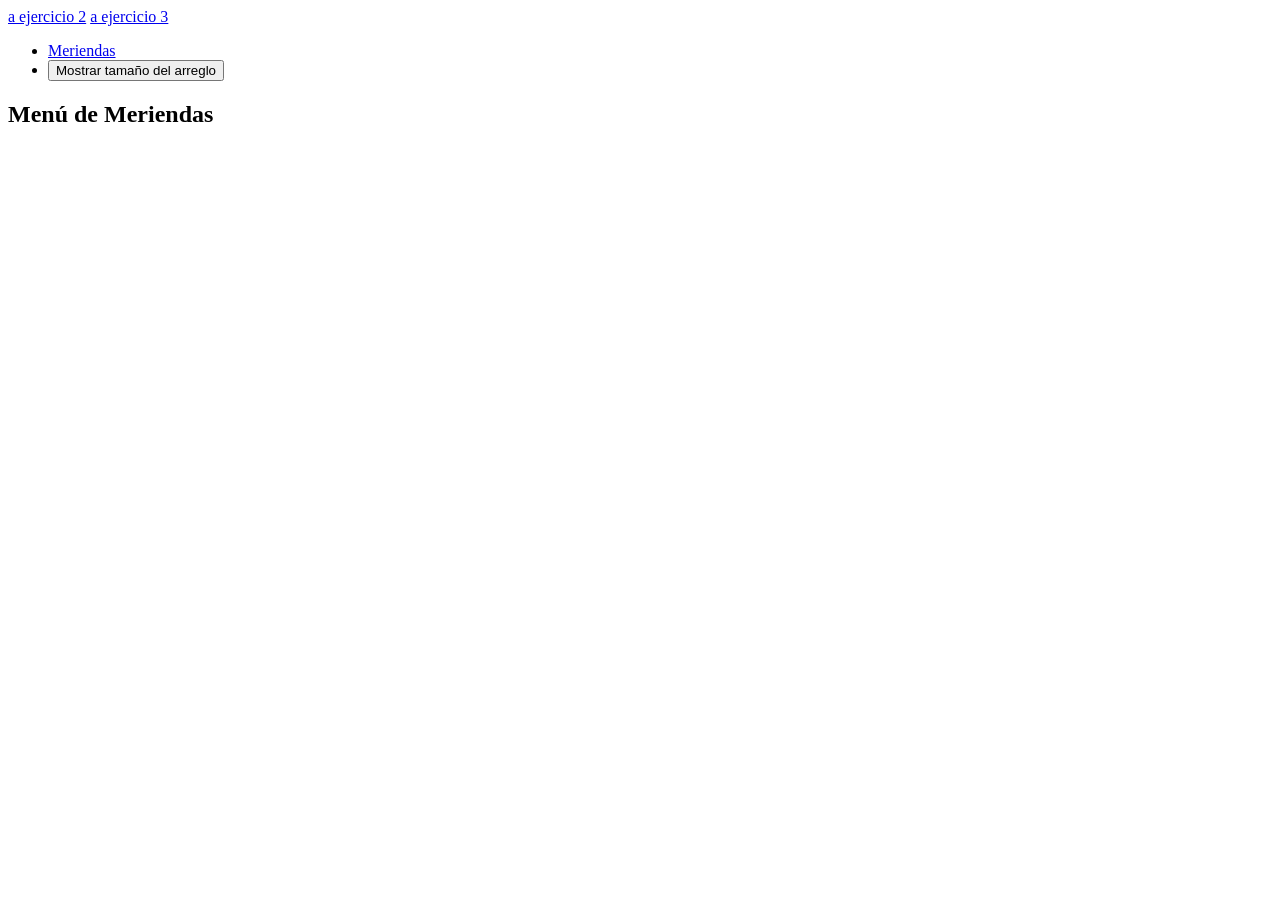
==== index.html @ 4267de41 "creado el html del primer ejercicio" ====
<!DOCTYPE html>
<html lang="es">
<head>
    <meta charset="UTF-8">
    <meta name="viewport" content="width=device-width, initial-scale=1.0">
    <title>Menú de Meriendas</title>
    <link rel="stylesheet" href="styles.css">
    <a href="ej2/index.html">a ejercicio 2</a>
    <a href="ej3/index.html">a ejercicio 3</a>
</head>
<body>
    <header>
        <nav>
            <ul>
                <li><a href="#" class="logo">Meriendas</a></li>
                <li><button id="mostrar-tamaño-arreglo">Mostrar tamaño del arreglo</button></li>
            </ul>
        </nav>
    </header>
    <main>
        <section id="menu-meriendas">
            <h2>Menú de Meriendas</h2>
            <div class="meriendas-container">
                
            </div>
        </section>
    </main>

    <script src="script.js"></script>
</body>
</html>
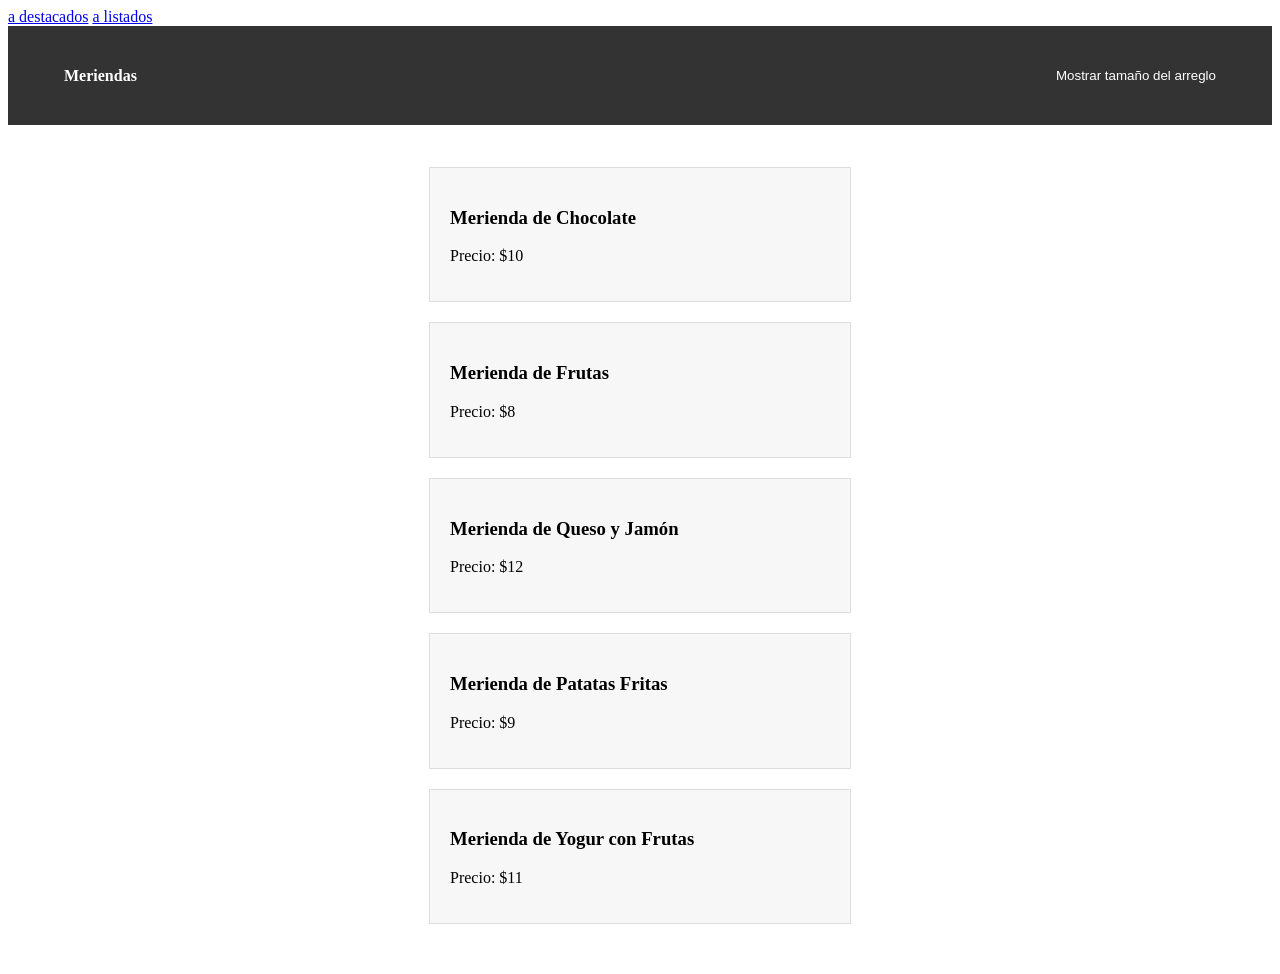
==== commit cf5dd9d9: "se modificaron los nombres de los archivos para cumplir con las consignas y no bugear el githubpages" ====
--- a/index.html
+++ b/index.html
@@ -5,8 +5,8 @@
     <meta name="viewport" content="width=device-width, initial-scale=1.0">
     <title>Menú de Meriendas</title>
     <link rel="stylesheet" href="styles.css">
-    <a href="ej2/index.html">a ejercicio 2</a>
-    <a href="ej3/index.html">a ejercicio 3</a>
+    <a href="ej2/destacado.html">a destacados</a>
+    <a href="ej3/listado.html">a listados</a>
 </head>
 <body>
     <header>
--- a/styles.css
+++ b/styles.css
@@ -0,0 +1,59 @@
+header {
+    background-color: #333;
+    color: #fff;
+    padding: 1rem;
+}
+
+header nav ul {
+    list-style: none;
+    display: flex;
+    justify-content: space-between;
+    align-items: center;
+}
+
+header nav ul li {
+    margin-right: 20px;
+}
+
+header nav a.logo {
+    text-decoration: none;
+    color: #fff;
+    font-weight: bold;
+}
+
+button#mostrar-tamaño-arreglo {
+    background-color: #333;
+    border: none;
+    padding: 10px 20px;
+    cursor: pointer;
+    color: #fff;
+}
+
+main section {
+    display: flex;
+    flex-direction: column;
+    align-items: center;
+    padding: 2rem;
+}
+
+.meriendas-container {
+    display: flex;
+    flex-wrap: wrap;
+    justify-content: space-between;
+}
+
+.merienda {
+    background-color: #f7f7f7;
+    border: 1px solid #ddd;
+    padding: 20px;
+    margin: 10px;
+    width: calc(33.33% - 20px);
+}
+
+.merienda h3 {
+    font-weight: bold;
+}
+
+.merienda p {
+    font-size: 16px;
+}
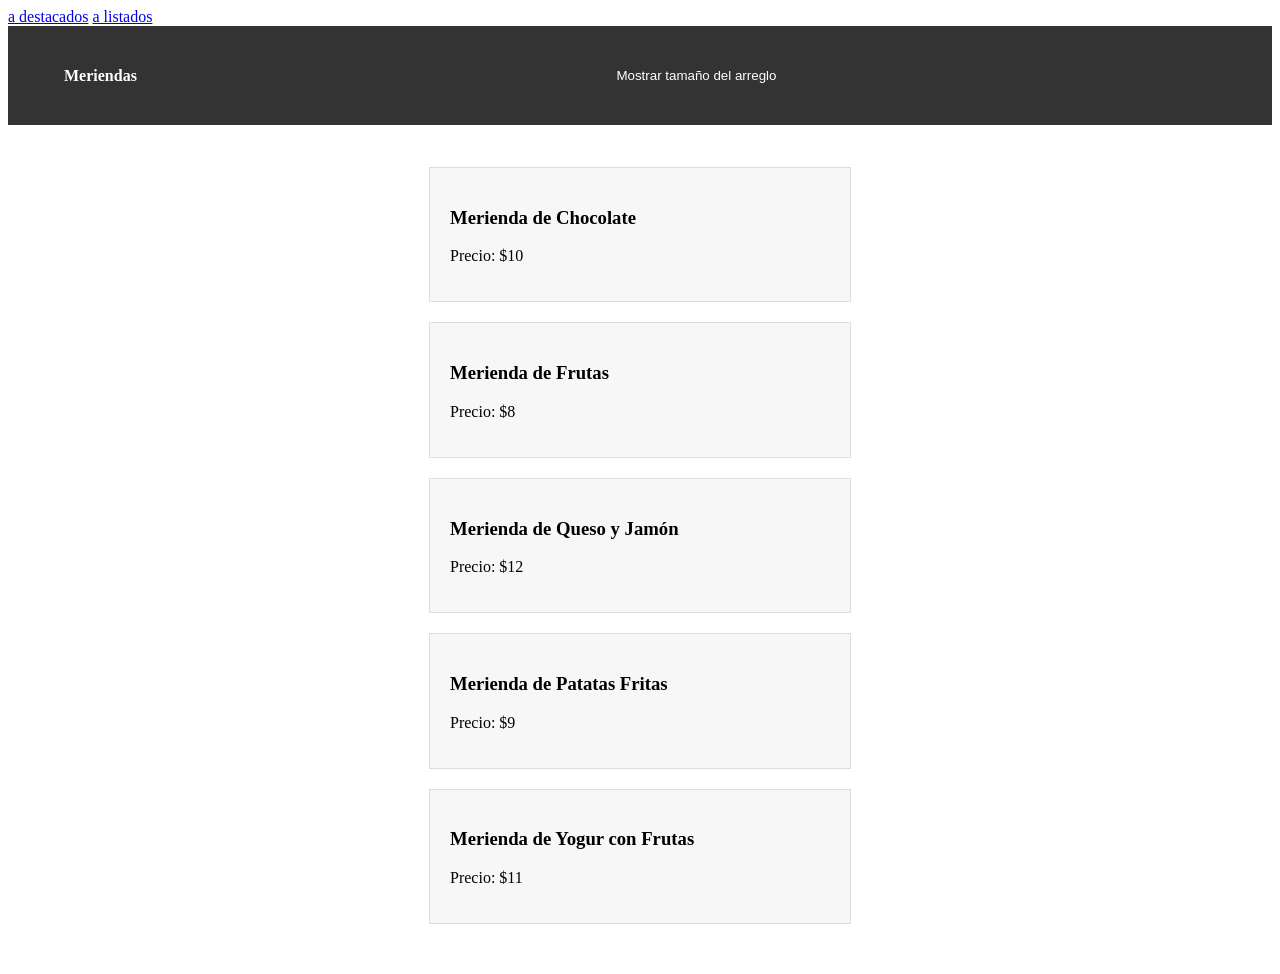
==== commit 2061face: "corregido algunas funciones que no cumplian con la consigna" ====
--- a/index.html
+++ b/index.html
@@ -14,6 +14,7 @@
             <ul>
                 <li><a href="#" class="logo">Meriendas</a></li>
                 <li><button id="mostrar-tamaño-arreglo">Mostrar tamaño del arreglo</button></li>
+                <p id="cantidad"></p>
             </ul>
         </nav>
     </header>
